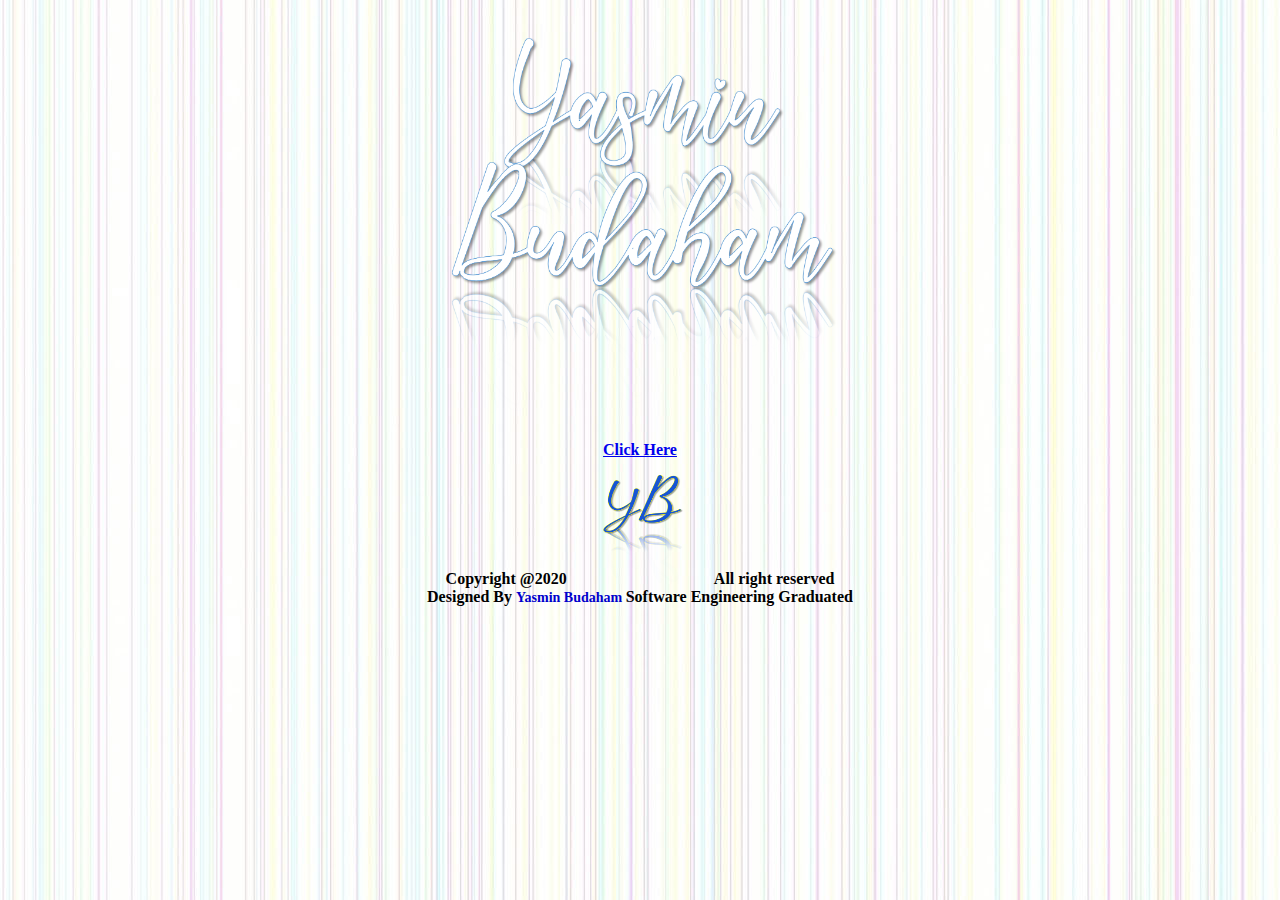
==== index.html @ 83a402b7 "Initial commit" ====
<!doctype html>

<!--
    Created by: Yasmin Budaham
    On: 10th January 2021, Sunday
    Simple nice website to try on GitHub
-->
<html lang="en">
<head>
  <meta charset="utf-8">
  <title>Demo 1</title>
  <meta name="description" content="">
  <link rel="stylesheet" href="css.css">
  <meta name="viewport" content="width=device-width, initial-scale=1.0">

</head>

<body>
  <center>
    <br><br>
    <img class="home" src="images/home.png" alt="logo" />
    <a href="about-me.html"><br>
      <h4>Click Here
    </a><br>
    <div>
    
      Copyright @2020
        <img src="images/logo1.png" width="140" height="10" alt="logo" /> All right reserved
        <br />Designed By <span>Yasmin Budaham </span>Software Engineering Graduated
  </div><br>
  </center>
      </body>
</html>
---- css.css ----
html{
    background-image: url(/images/background.jpg);
    font-family: "Times New Roman", Times, serif;
    font-style: normal;
}
body {
    margin: 0;
}
.mySlides {
    display: none
}
* {
    box-sizing: border-box;
  }
p {
  text-align:justify;
}
div.topnav{
    padding: 0.1px;
  }
div{
    padding: 15px;
  }
  .columnB{
    float: left; /*floats next to each other*/
    width: 40%;
    text-align: left;
    padding: 8px;
    height:310px;
  }
  .columnA {
    float: left; /*floats next to each other*/
    text-align: left;
    width: 60%;
    padding: 8px;
    height:310px;
}
img { /*logo image*/
  width:  140px;
  height: 110px;
  border-radius: 20%;
}
img.home{ /*images in the home page*/
  width: 500px;
   height: 380px;
}
img.social{ /*social media icons*/
  width:  30px;
  height: 30px;
}
img.social:hover {
  opacity: 0.5; /*to make white shadow over hovering*/
}
div.section{
  height: 650px;
}
div.section2{
  height: 400px;
}

span{
    color: #0000cc;
    font-size: 14px;
    font-weight: bold;
}

ul.normal {
  list-style-Type: none;
  padding: 0;
  margin: 0;
   }
ol.normal {
    margin: 0;
    padding: 0;
     }

ul {
    list-style-type: none;
    margin: 0;
    padding: 0;
    background-color: #0000cc;
    overflow: hidden;
    border-bottom: #dcf309 solid 2px; /*making bottom line*/
  }
li {
    float: left;
  }
li a, .dropbtn {
    display: inline-block;
    color: white;
    text-align: center;
    padding: 14px 16px;
    text-decoration: none;
  }
li a:hover {
    display: block;
    color: #d19df0;
  }
a.active {
    color: #dcf309;
    font-weight: bold;
  }
.dropdown-content {
    box-shadow: 0px 8px 16px 0px rgba(0,0,0,0.5);
    z-index: 1;
    position: absolute;
    display: none;
    min-width: 160px;
  }
li.dropdown {
    display: inline-block;
  }
li a, .dropbtn {
    display: inline-block;
    padding: 14px 16px;
    text-decoration: none;  
    cursor: pointer;
  }
.dropdown-content a {
    text-decoration: none;
    display: block;
  }
.dropdown:hover .dropdown-content {
    display: block;
    background-color: #0f0feb;
  }
.topnav{
  width: 1000px;
}
div.home{
    height: 600px;
}
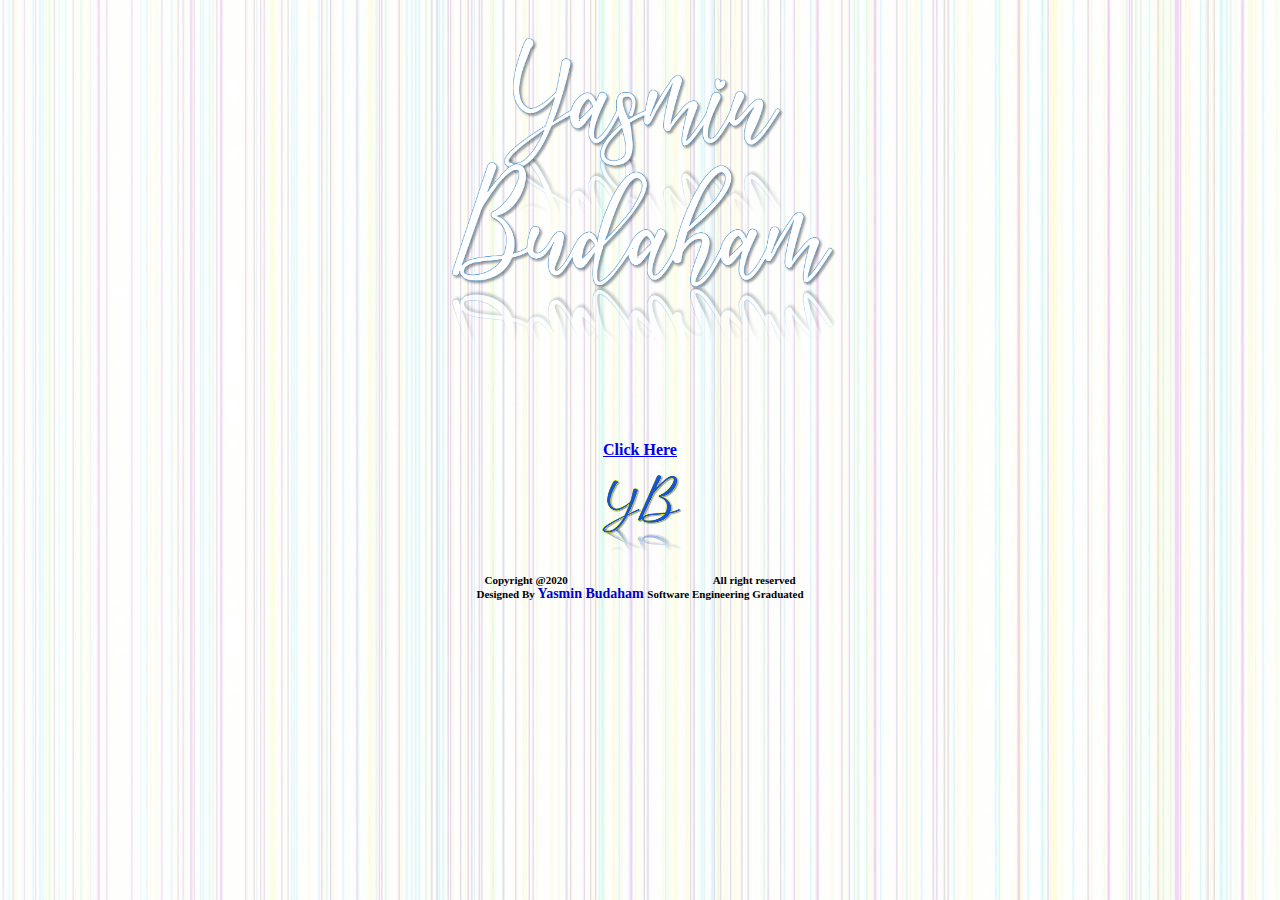
==== commit 6a514d7e: "2nd Day updates" ====
--- a/index.html
+++ b/index.html
@@ -22,8 +22,7 @@
     <a href="about-me.html"><br>
       <h4>Click Here
     </a><br>
-    <div>
-    
+    <div class="testcopyright">
       Copyright @2020
         <img src="images/logo1.png" width="140" height="10" alt="logo" /> All right reserved
         <br />Designed By <span>Yasmin Budaham </span>Software Engineering Graduated
--- a/css.css
+++ b/css.css
@@ -1,7 +1,6 @@
 html{
     background-image: url(/images/background.jpg);
-    font-family: "Times New Roman", Times, serif;
-    font-style: normal;
+    font-family: Nyala;
 }
 body {
     margin: 0;
@@ -129,4 +128,8 @@
 }
 div.home{
     height: 600px;
+}
+div.testcopyright{
+    font-family: Nyala;
+    font-size: 11px;
 }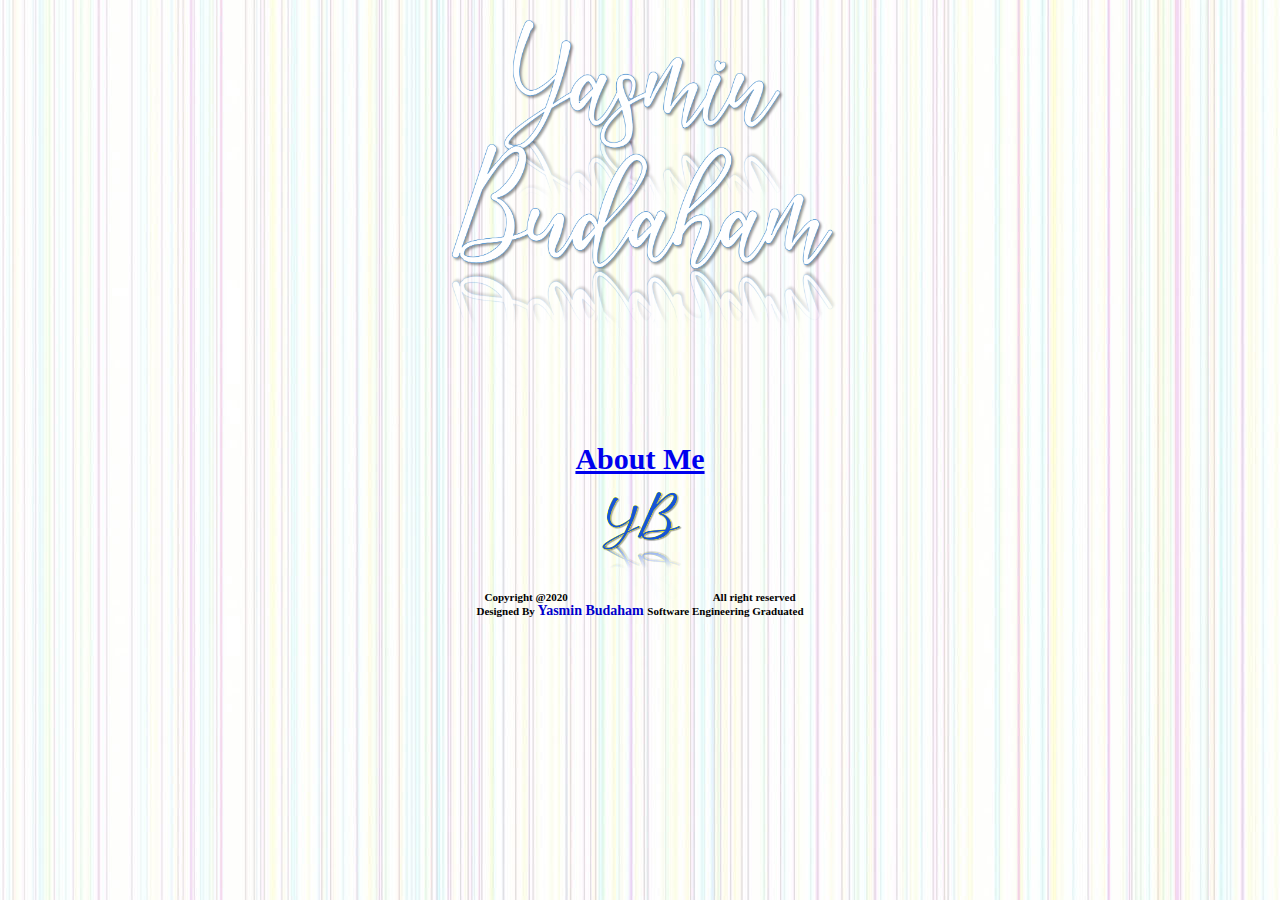
==== commit ba6987fc: "About me page done" ====
--- a/index.html
+++ b/index.html
@@ -17,10 +17,10 @@
 
 <body>
   <center>
-    <br><br>
+    <br>
     <img class="home" src="images/home.png" alt="logo" />
     <a href="about-me.html"><br>
-      <h4>Click Here
+      <h4 class="aboutmehome">About Me
     </a><br>
     <div class="testcopyright">
       Copyright @2020
--- a/css.css
+++ b/css.css
@@ -56,7 +56,10 @@
 div.section2{
   height: 400px;
 }
-
+h4.aboutmehome{
+  font-size: 30px;
+  font-family: Ballonku;
+}
 span{
     color: #0000cc;
     font-size: 14px;
@@ -132,4 +135,8 @@
 div.testcopyright{
     font-family: Nyala;
     font-size: 11px;
+}
+p.paragraghsize{
+  width:1000px;
+  line-height: 20pt;
 }